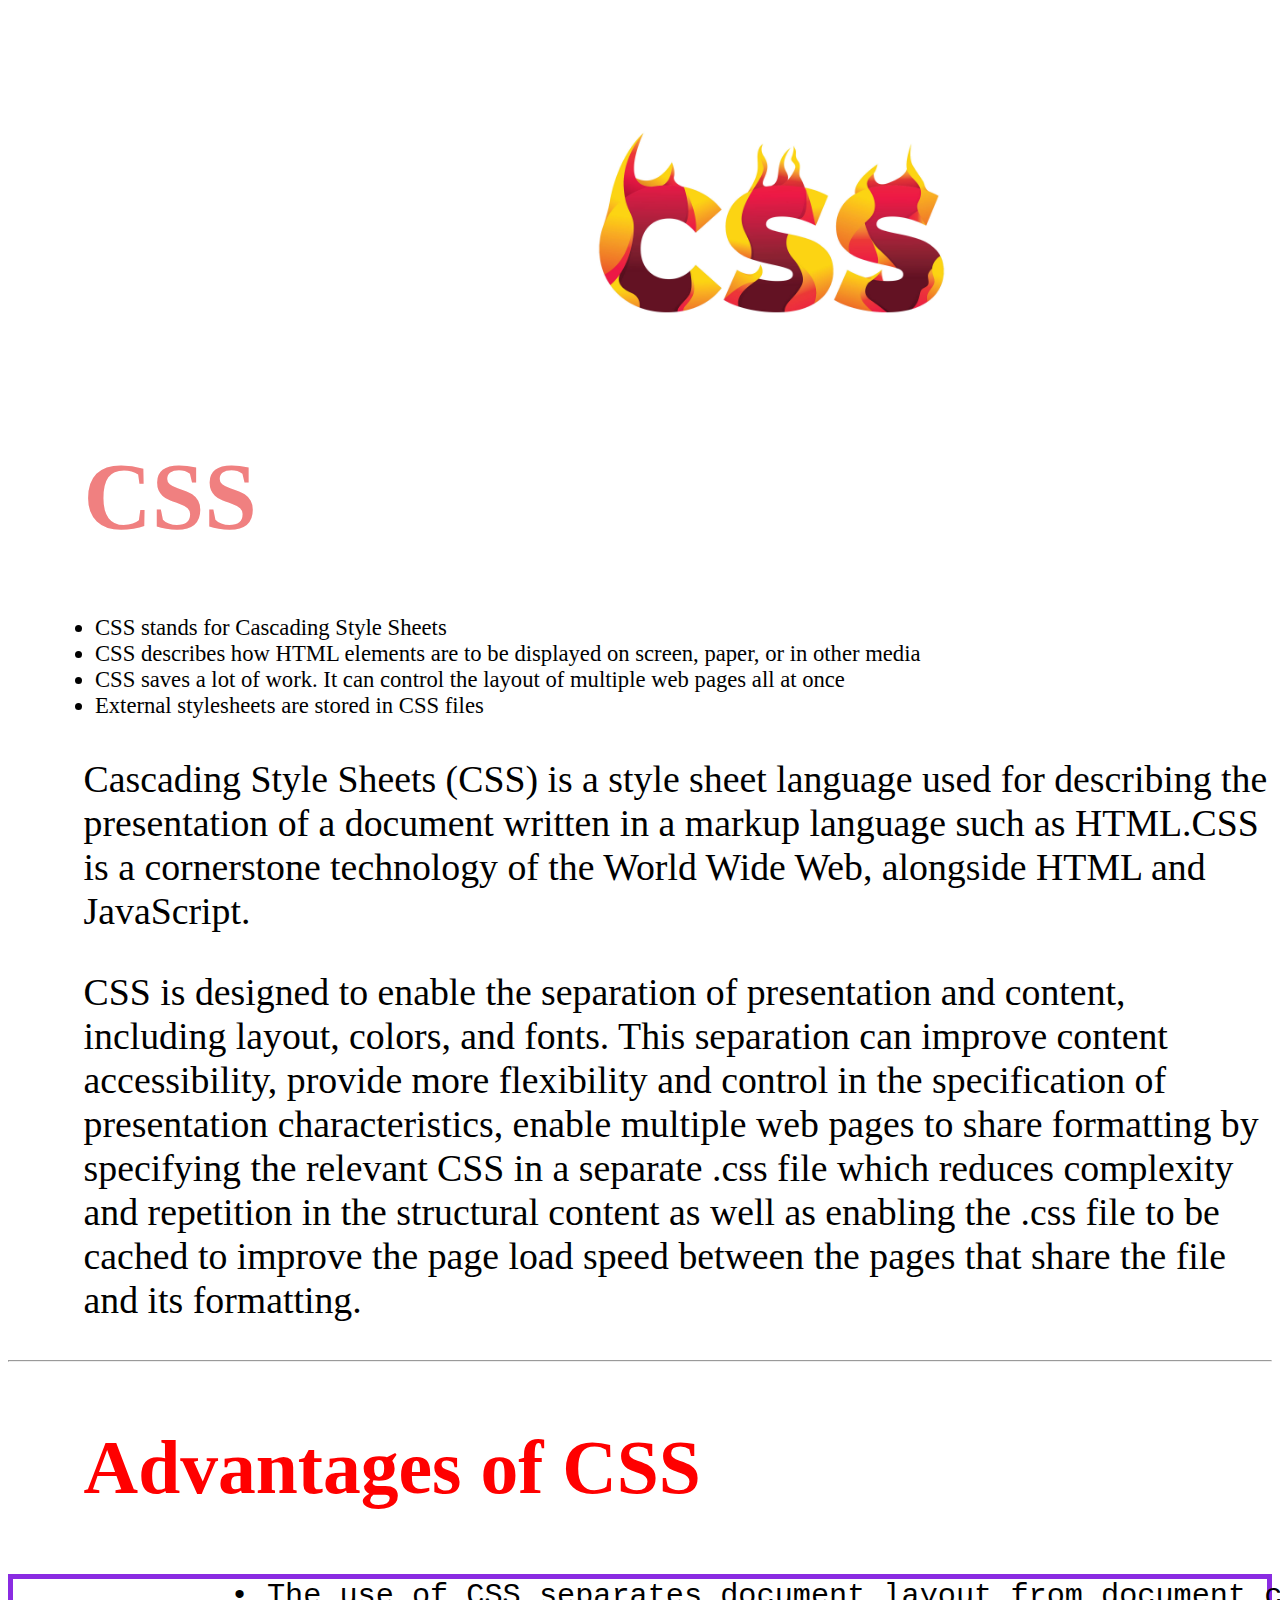
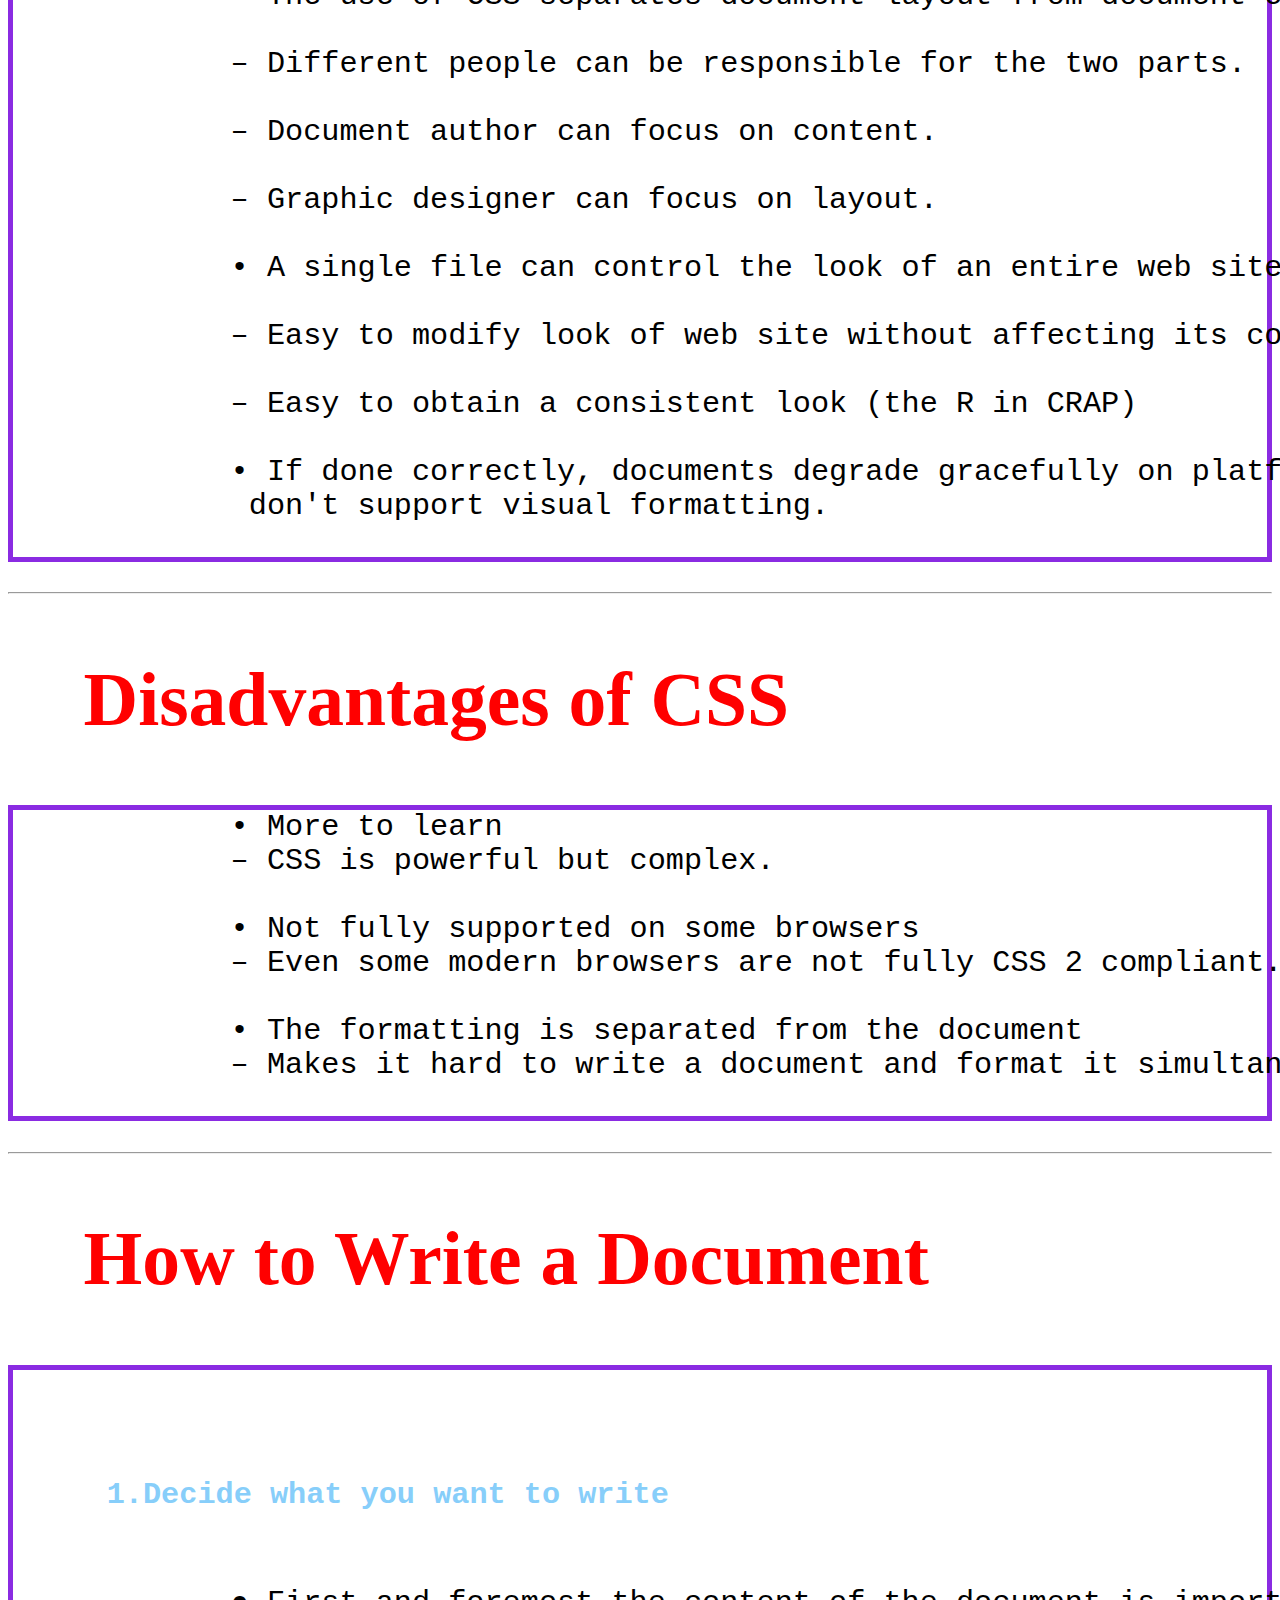
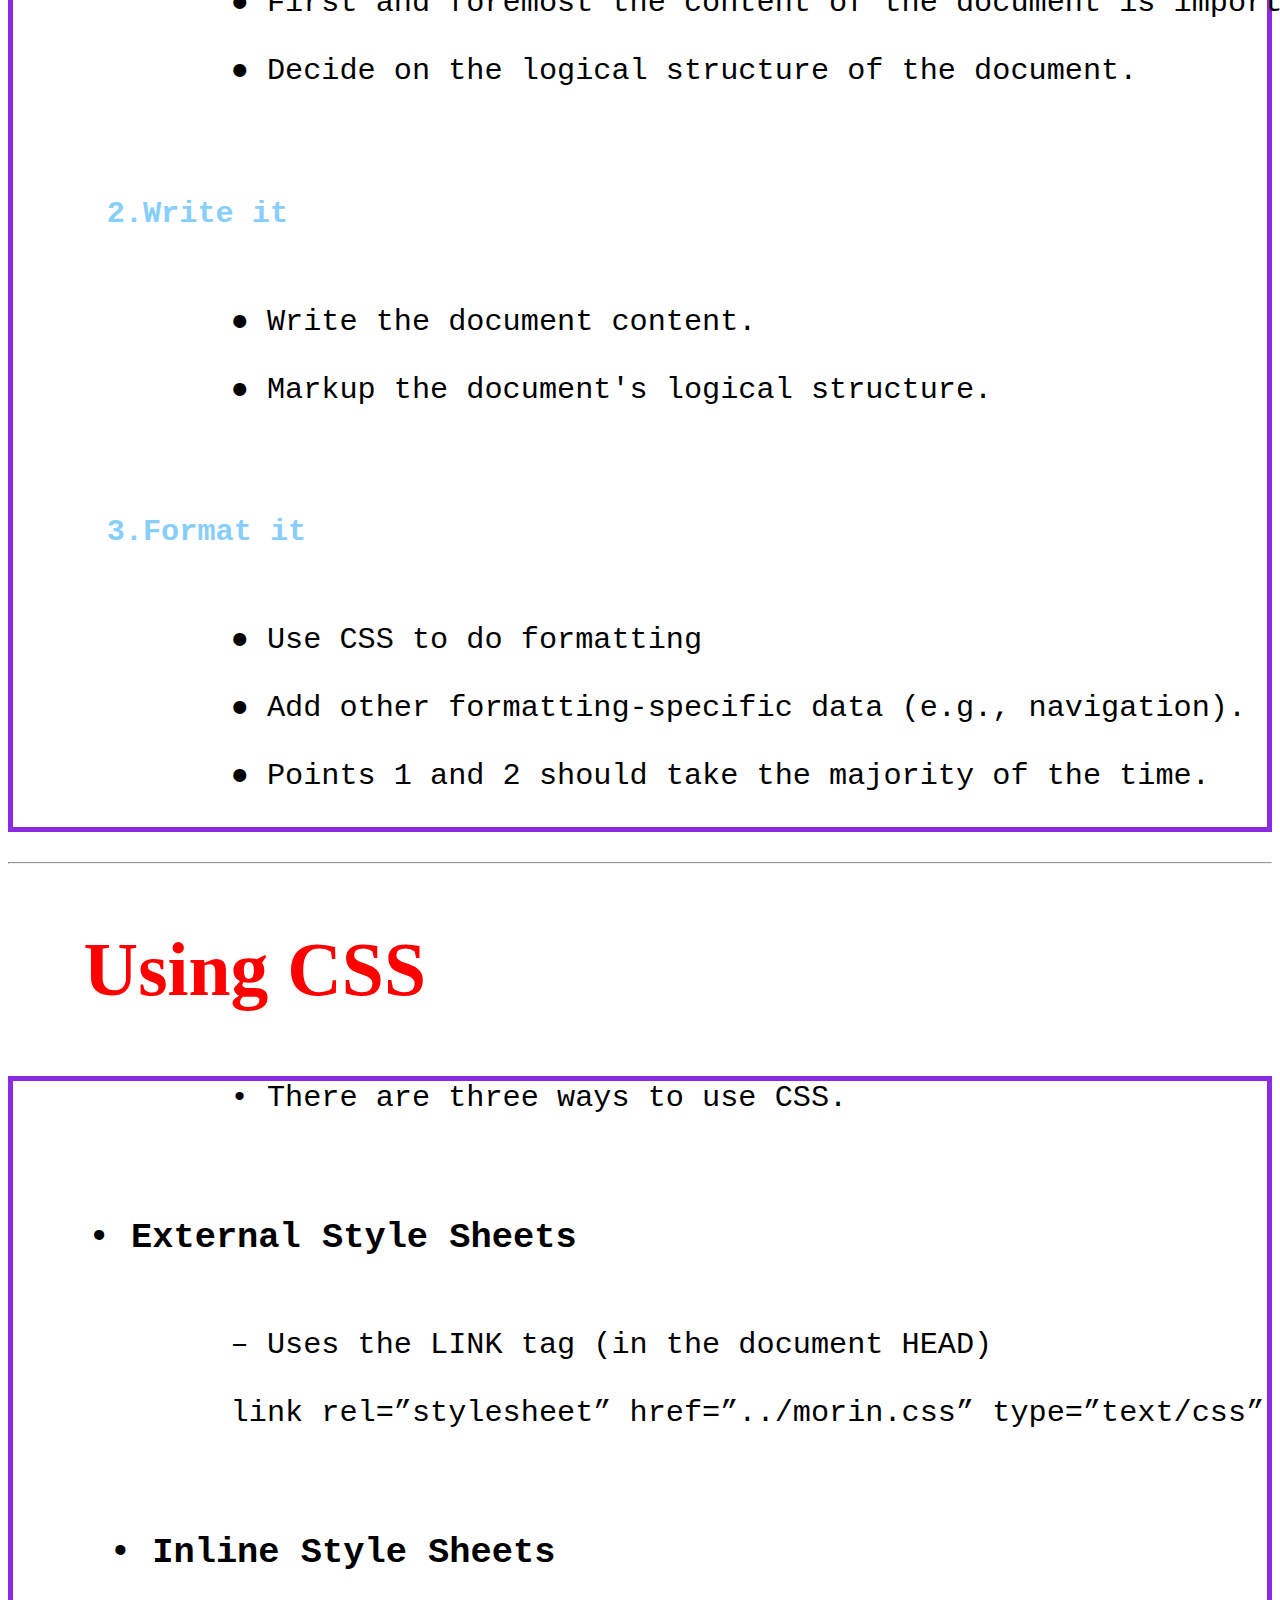
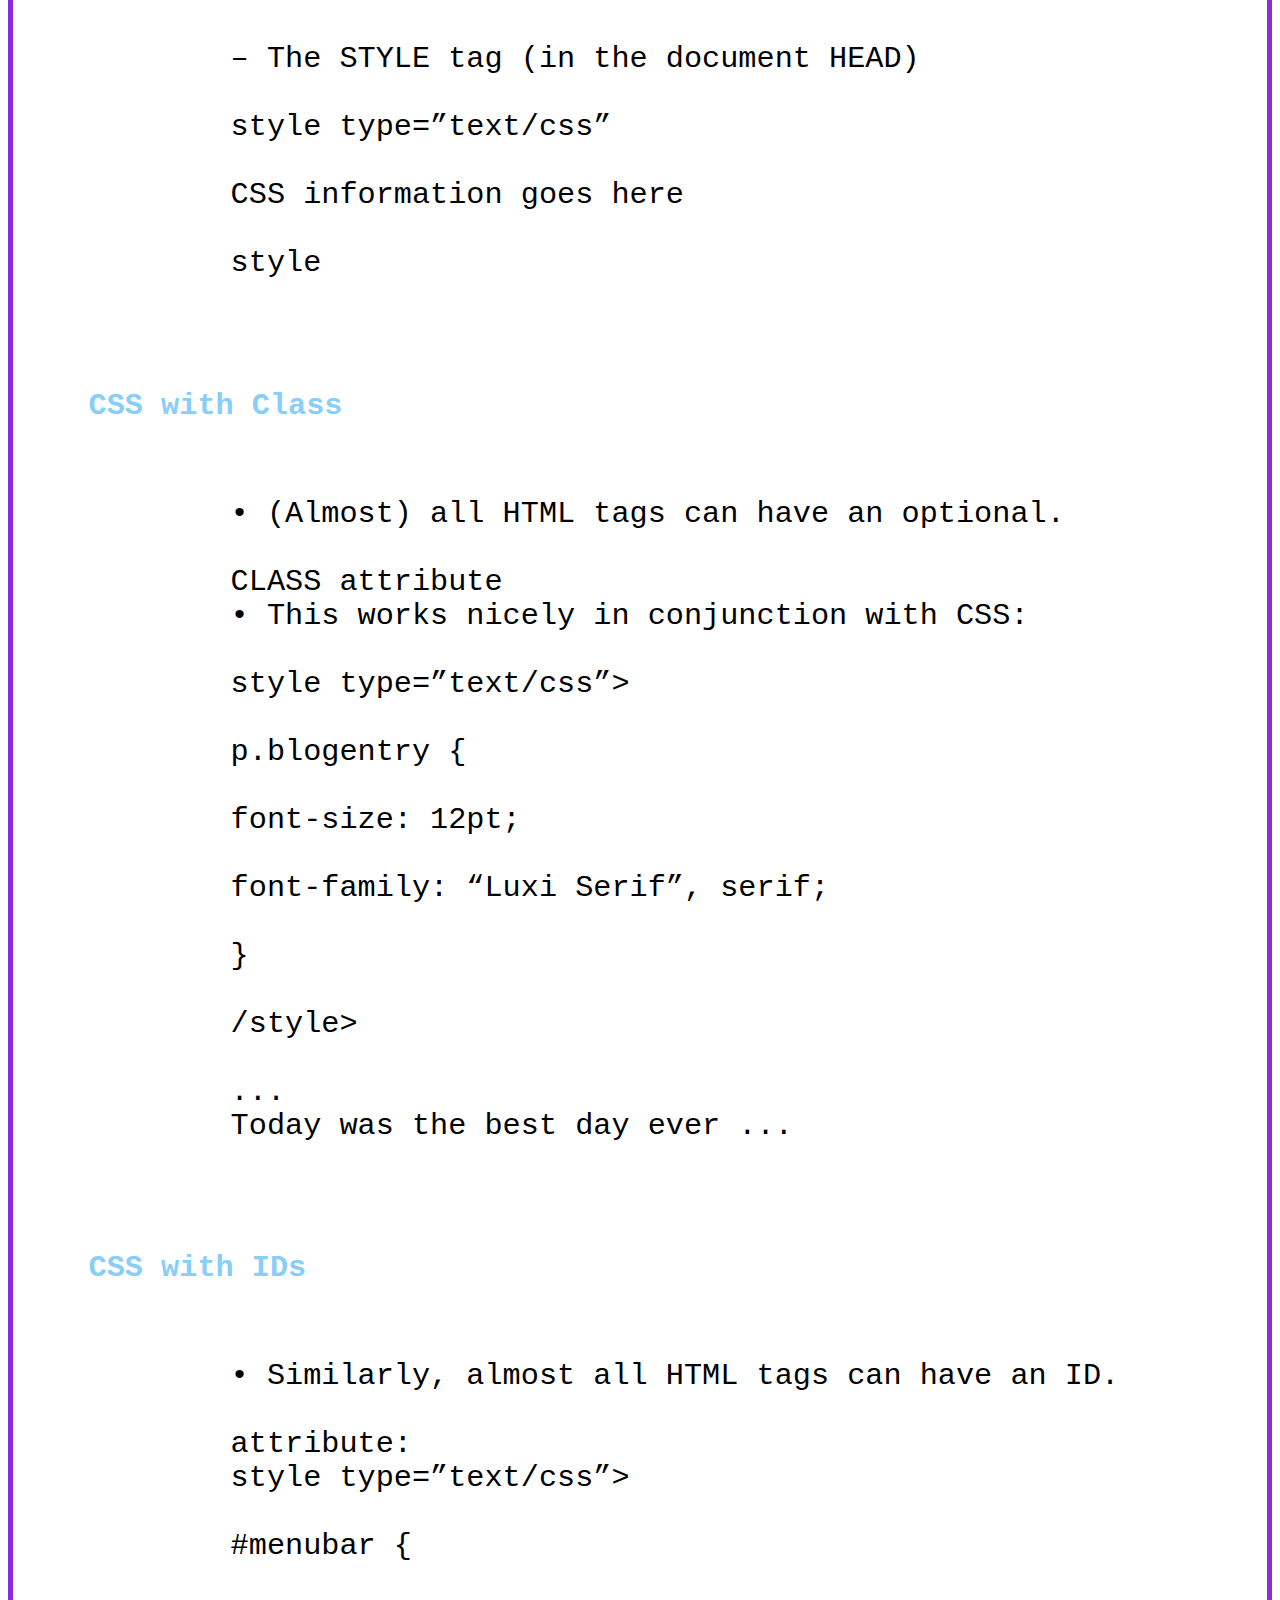
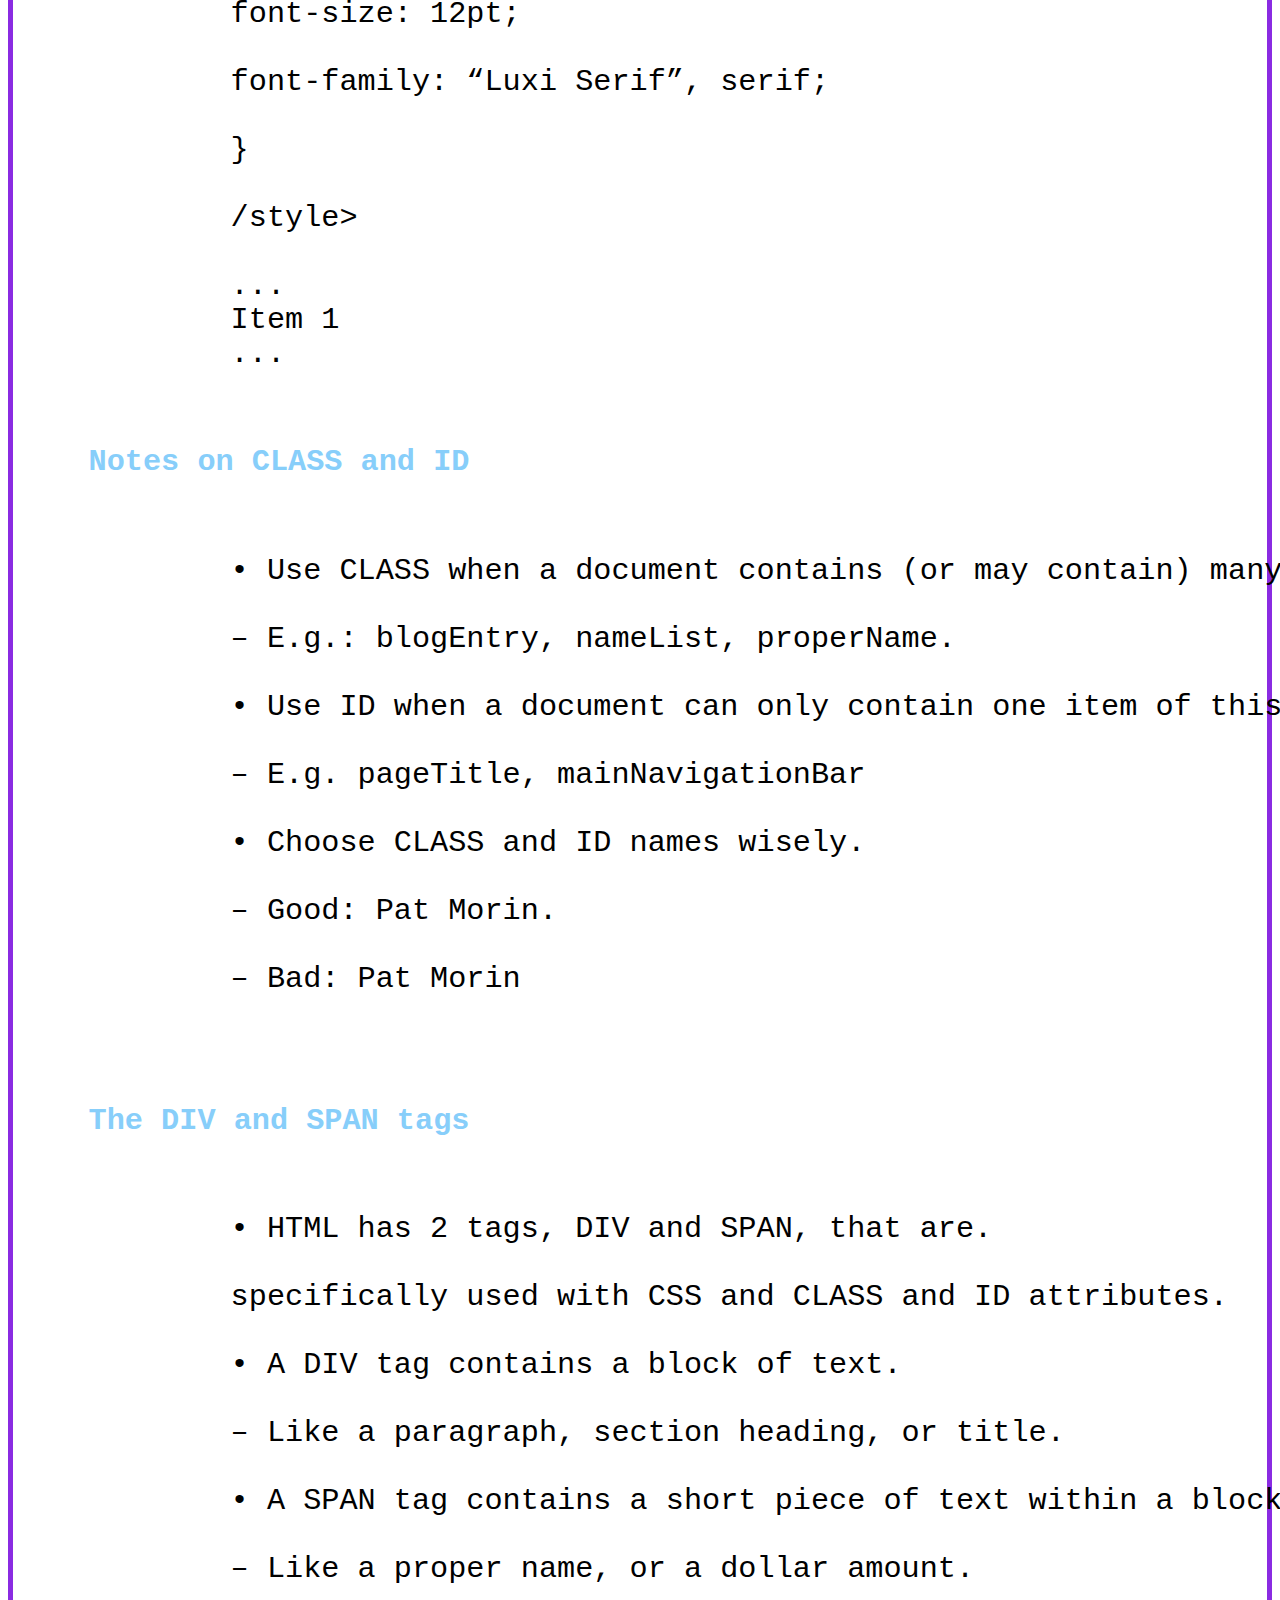
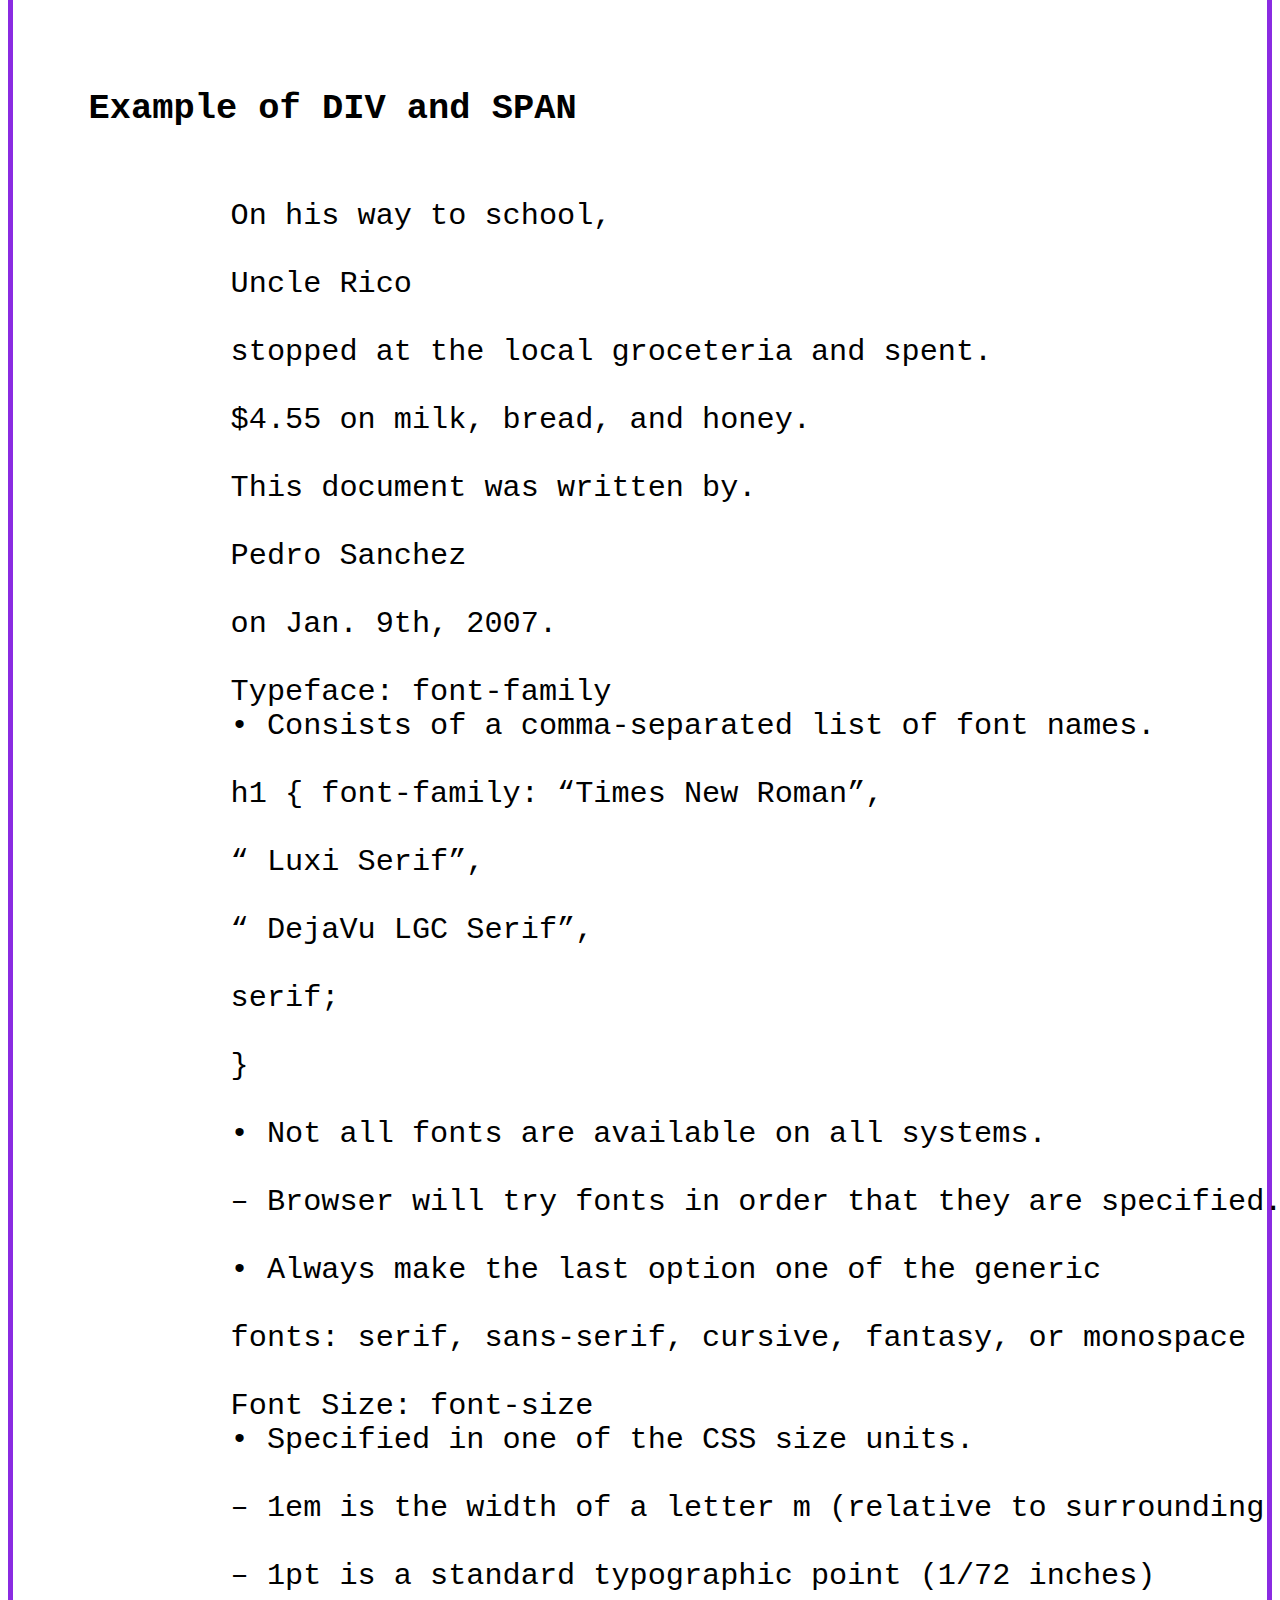
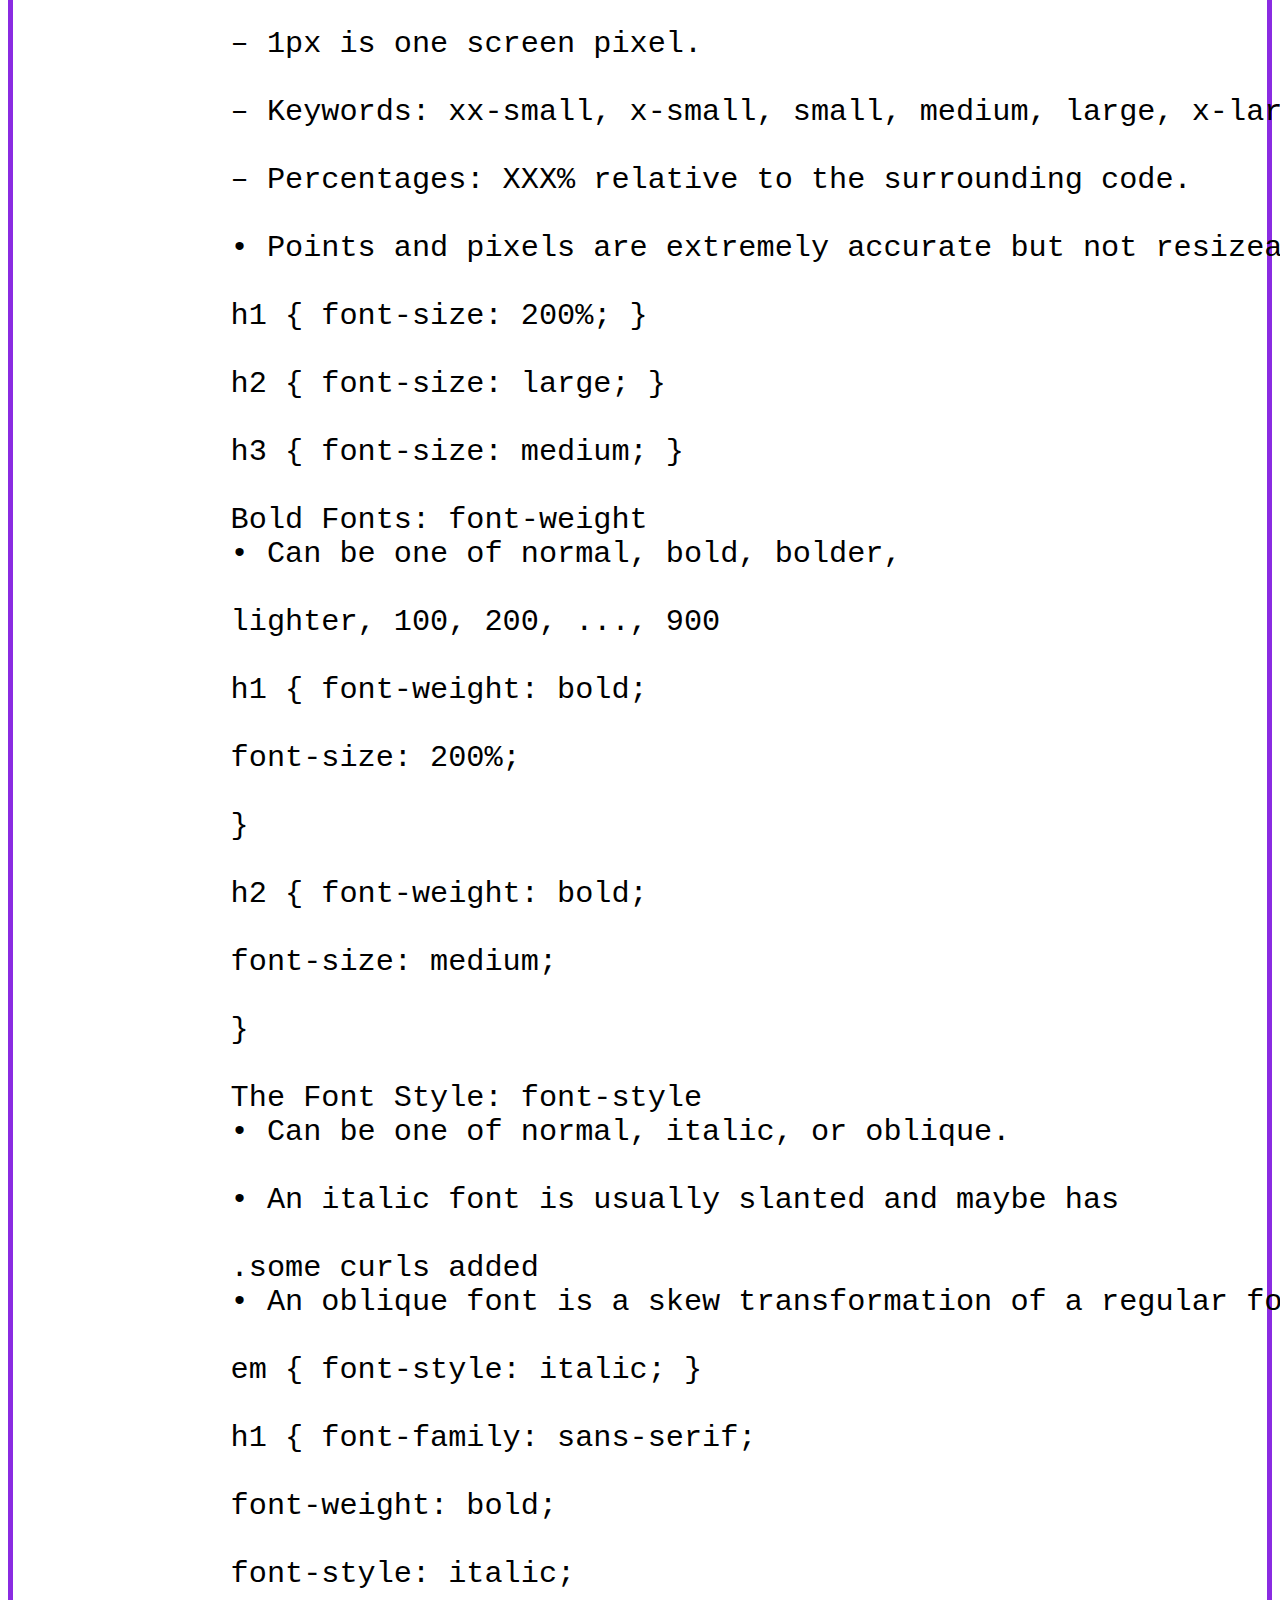
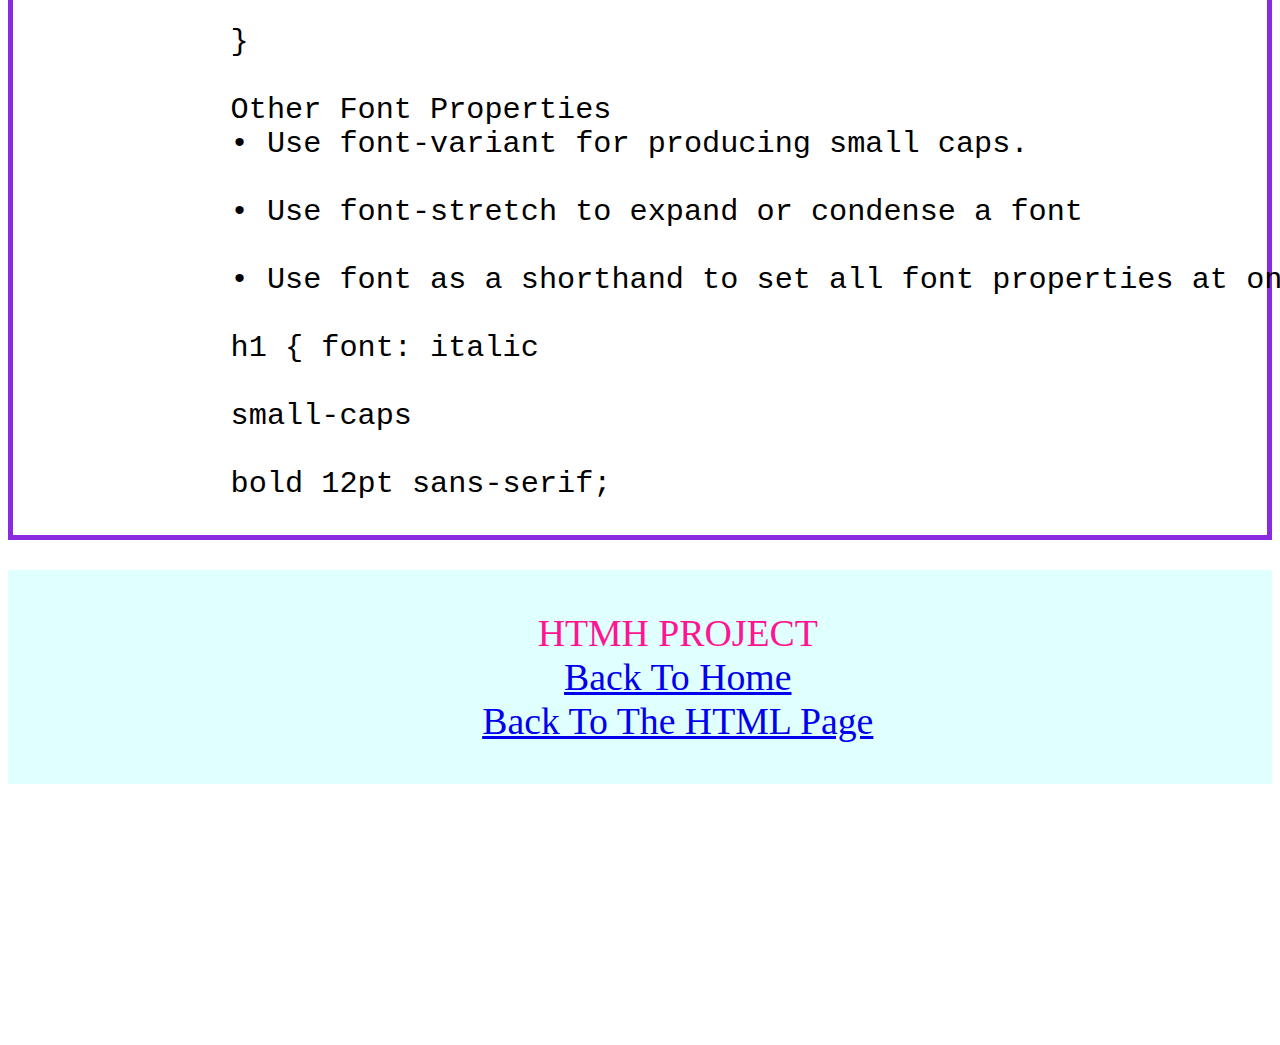
==== CSSpage.html @ 85944f9d "Add files via upload" ====
<html>
    <head>
        <title>CSS</title>
        <link rel="stylesheet" href="project1.css">
    </head>
    <body>
        <article>
        <img src="css logo.jpg" alt="Logo">
        <h1>CSS</h1>
        <ul>
            <li>CSS stands for Cascading Style Sheets</li>
            <li>CSS describes how HTML elements are to be displayed on screen, paper, or in other media</li>
            <li>CSS saves a lot of work. It can control the layout of multiple web pages all at once</li>
            <li>External stylesheets are stored in CSS files</li>
        </ul>
        <p>Cascading Style Sheets (CSS) is a style sheet language used for describing the presentation 
            of a document written in a markup language such as HTML.CSS is a cornerstone technology 
            of the World Wide Web, alongside HTML and JavaScript.</p>
        <p>CSS is designed to enable the separation of presentation and content, including layout, colors, 
            and fonts. This separation can improve content accessibility, provide more flexibility and 
            control in the specification of presentation characteristics, enable multiple web pages to share 
            formatting by specifying the relevant CSS in a separate .css file which reduces complexity and 
            repetition in the structural content as well as enabling the .css file to be cached to improve 
            the page load speed between the pages that share the file and its formatting.</p>
        
<hr>        
            <h2>Advantages of CSS</h2>
            <pre>
            • The use of CSS separates document layout from document content.
            
            – Different people can be responsible for the two parts.
            
            – Document author can focus on content.
            
            – Graphic designer can focus on layout.
            
            • A single file can control the look of an entire web site.
            
            – Easy to modify look of web site without affecting its contents.
            
            – Easy to obtain a consistent look (the R in CRAP)
            
            • If done correctly, documents degrade gracefully on platforms that
             don't support visual formatting.
            </pre>
<hr>
            <h2>Disadvantages of CSS</h2>
            <pre>
            • More to learn
            – CSS is powerful but complex.
            
            • Not fully supported on some browsers
            – Even some modern browsers are not fully CSS 2 compliant.
            
            • The formatting is separated from the document
            – Makes it hard to write a document and format it simultaneously.
            </pre>
<hr>
            <h2>How to Write a Document</h2>
            <pre>

            <h4> 1.Decide what you want to write</h4>
            ● First and foremost the content of the document is important.
            
            ● Decide on the logical structure of the document.
            
           <h4> 2.Write it</h4>
            ● Write the document content.
            
            ● Markup the document's logical structure.
            
           <h4> 3.Format it</h4>
            ● Use CSS to do formatting
            
            ● Add other formatting-specific data (e.g., navigation).
            
            ● Points 1 and 2 should take the majority of the time.
            </pre>
<hr>
           <h2> Using CSS</h2>
           <pre>
            • There are three ways to use CSS.
            
            <h3>• External Style Sheets</h3>
            – Uses the LINK tag (in the document HEAD)
            
            link rel=”stylesheet” href=”../morin.css” type=”text/css”
            
           <h3> • Inline Style Sheets</h3>
            – The STYLE tag (in the document HEAD)
            
            style type=”text/css”
            
            CSS information goes here
            
            style
            
            <h4>CSS with Class</h4>
            • (Almost) all HTML tags can have an optional.
            
            CLASS attribute
            • This works nicely in conjunction with CSS:
            
            style type=”text/css”>
            
            p.blogentry {
            
            font-size: 12pt;
            
            font-family: “Luxi Serif”, serif;
            
            }
            
            /style>
            
            ...
            Today was the best day ever ...
            
            <h4>CSS with IDs</h4>
            • Similarly, almost all HTML tags can have an ID.
            
            attribute:
            style type=”text/css”>
            
            #menubar {
            
            font-size: 12pt;
            
            font-family: “Luxi Serif”, serif;
            
            }
            
            /style>
            
            ...
            Item 1
            ...
            <h4>Notes on CLASS and ID</h4>
            • Use CLASS when a document contains (or may contain) many items of this type.
            
            – E.g.: blogEntry, nameList, properName.
            
            • Use ID when a document can only contain one item of this type.
            
            – E.g. pageTitle, mainNavigationBar
            
            • Choose CLASS and ID names wisely.
            
            – Good: Pat Morin.
            
            – Bad: Pat Morin
            
            <h4>The DIV and SPAN tags</h4>
            • HTML has 2 tags, DIV and SPAN, that are.
            
            specifically used with CSS and CLASS and ID attributes.
            
            • A DIV tag contains a block of text.
            
            – Like a paragraph, section heading, or title.
            
            • A SPAN tag contains a short piece of text within a block
            
            – Like a proper name, or a dollar amount.
            
            <h3>Example of DIV and SPAN</h3>
            On his way to school,
            
            Uncle Rico
            
            stopped at the local groceteria and spent.
            
            $4.55 on milk, bread, and honey.
            
            This document was written by.
            
            Pedro Sanchez
            
            on Jan. 9th, 2007.
            
            Typeface: font-family
            • Consists of a comma-separated list of font names.
            
            h1 { font-family: “Times New Roman”,
            
            “ Luxi Serif”,
            
            “ DejaVu LGC Serif”,
            
            serif;
            
            }
            
            • Not all fonts are available on all systems.
            
            – Browser will try fonts in order that they are specified.
            
            • Always make the last option one of the generic
            
            fonts: serif, sans-serif, cursive, fantasy, or monospace
            
            Font Size: font-size
            • Specified in one of the CSS size units.
            
            – 1em is the width of a letter m (relative to surrounding text).
            
            – 1pt is a standard typographic point (1/72 inches)
            
            – 1px is one screen pixel.
            
            – Keywords: xx-small, x-small, small, medium, large, x-large, xx-large are browser dependant
            
            – Percentages: XXX% relative to the surrounding code.
            
            • Points and pixels are extremely accurate but not resizeable
            
            h1 { font-size: 200%; }
            
            h2 { font-size: large; }
            
            h3 { font-size: medium; }
            
            Bold Fonts: font-weight
            • Can be one of normal, bold, bolder,
            
            lighter, 100, 200, ..., 900
            
            h1 { font-weight: bold;
            
            font-size: 200%;
            
            }
            
            h2 { font-weight: bold;
            
            font-size: medium;
            
            }
            
            The Font Style: font-style
            • Can be one of normal, italic, or oblique.
            
            • An italic font is usually slanted and maybe has
            
            .some curls added
            • An oblique font is a skew transformation of a regular font (not well supported)
            
            em { font-style: italic; }
            
            h1 { font-family: sans-serif;
            
            font-weight: bold;
            
            font-style: italic;
            
            }
            
            Other Font Properties
            • Use font-variant for producing small caps.
            
            • Use font-stretch to expand or condense a font
            
            • Use font as a shorthand to set all font properties at once
            
            h1 { font: italic
            
            small-caps
            
            bold 12pt sans-serif;
        </pre>
        </article>
        <footer>
            <p>HTMH PROJECT <br><a href="htmlpage.html"> Back To Home</a> <br><a href="home.html">Back To The HTML Page</a></p>
        </footer>
    </body>
</html>
---- project1.css ----
h1 {
    color:lightcoral;
    margin-left: 2cm;
    padding-top: 1cm;
    font-size: 2.5cm;
}

p {
    font-size: 1cm;
    margin-left: 2cm;
}

ul {
    padding-left: 2.3cm;
    font-size: .6cm;
}

img {
    padding-left: 15cm;
    margin-top: 3cm;
    height: 25%;
}

h2 {
    color: red;
    margin-left: 2cm;
    font-size: 2cm;
}

pre {
    font-size: .8cm;
    border: 5px solid blueviolet;
}

.doc {
    height: 60%;
}

h3 {
    margin-left: 2cm;
}

.list {
    margin-left: 3cm;
}
h4 {
    margin-left: 2cm;
    color: lightskyblue;
}

footer {
    text-align: center;
    padding: 3px;
    background-color: lightcyan;
    color: deeppink;
}
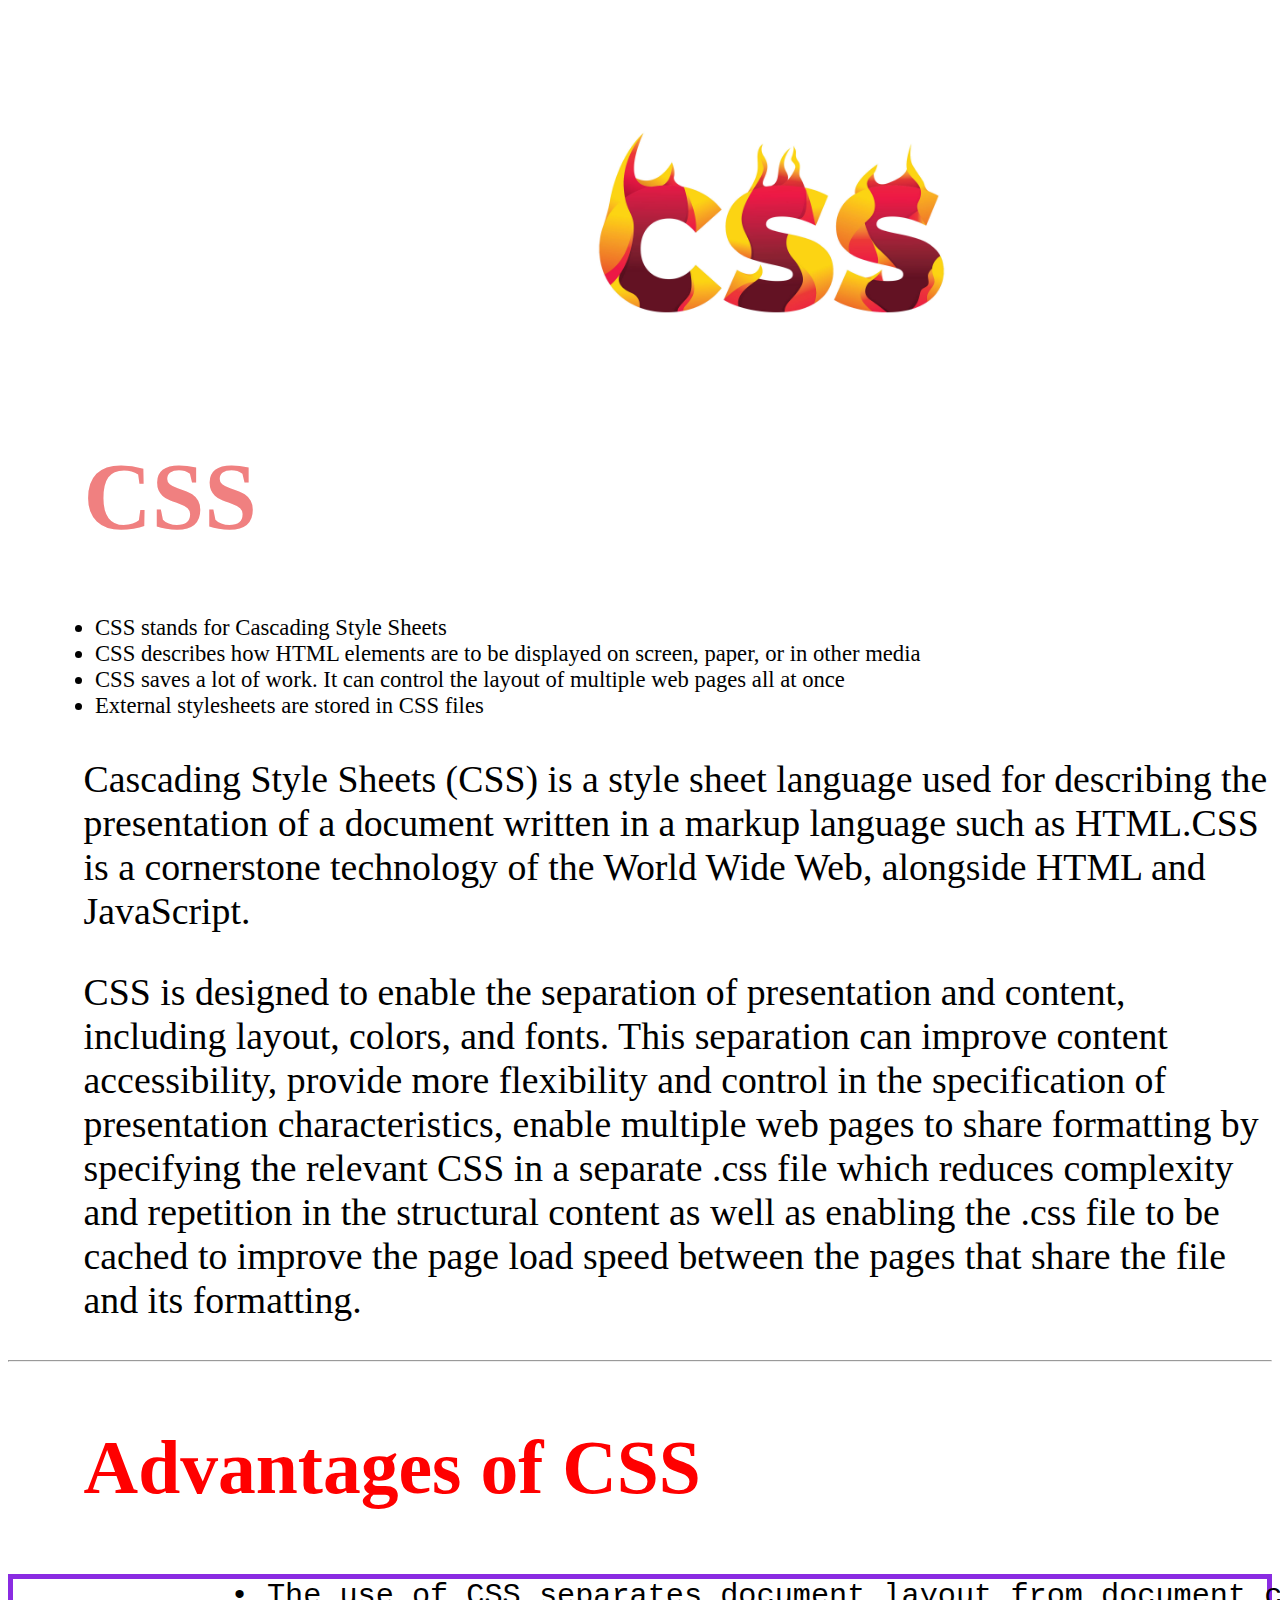
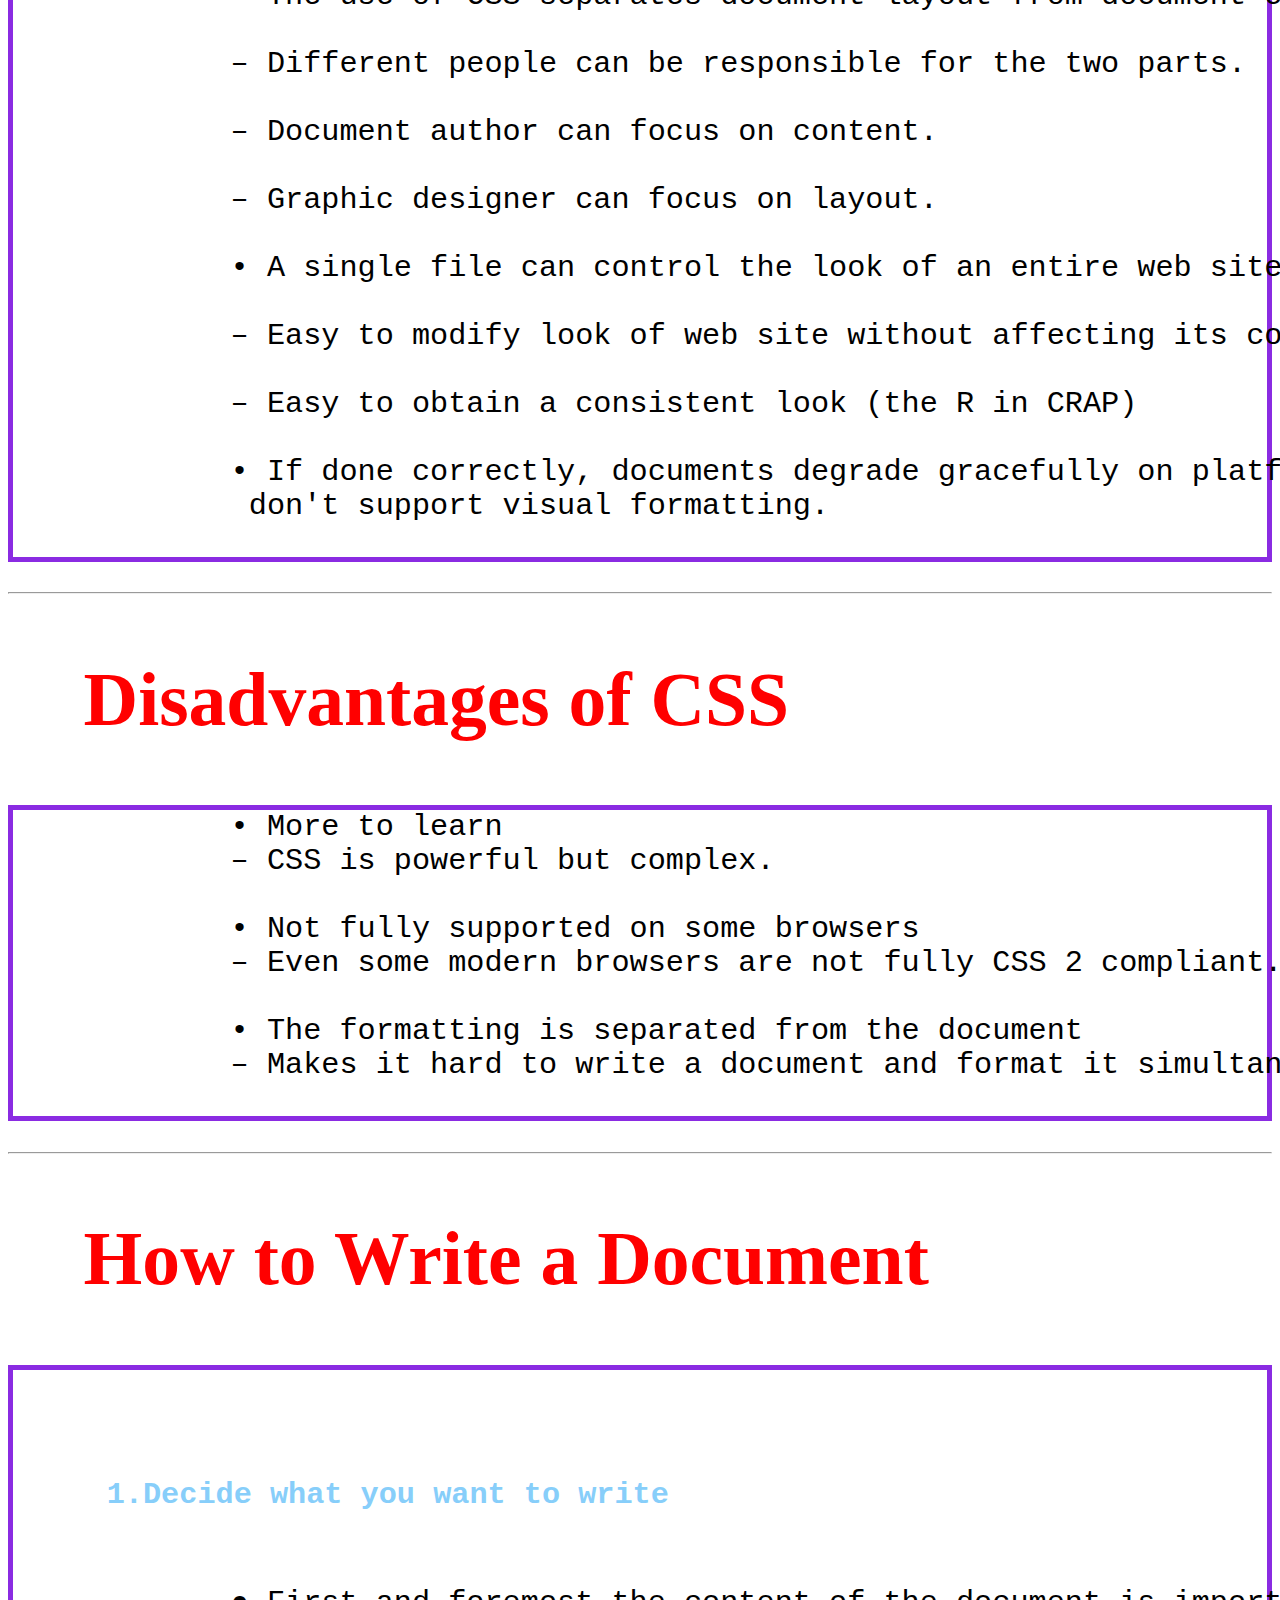
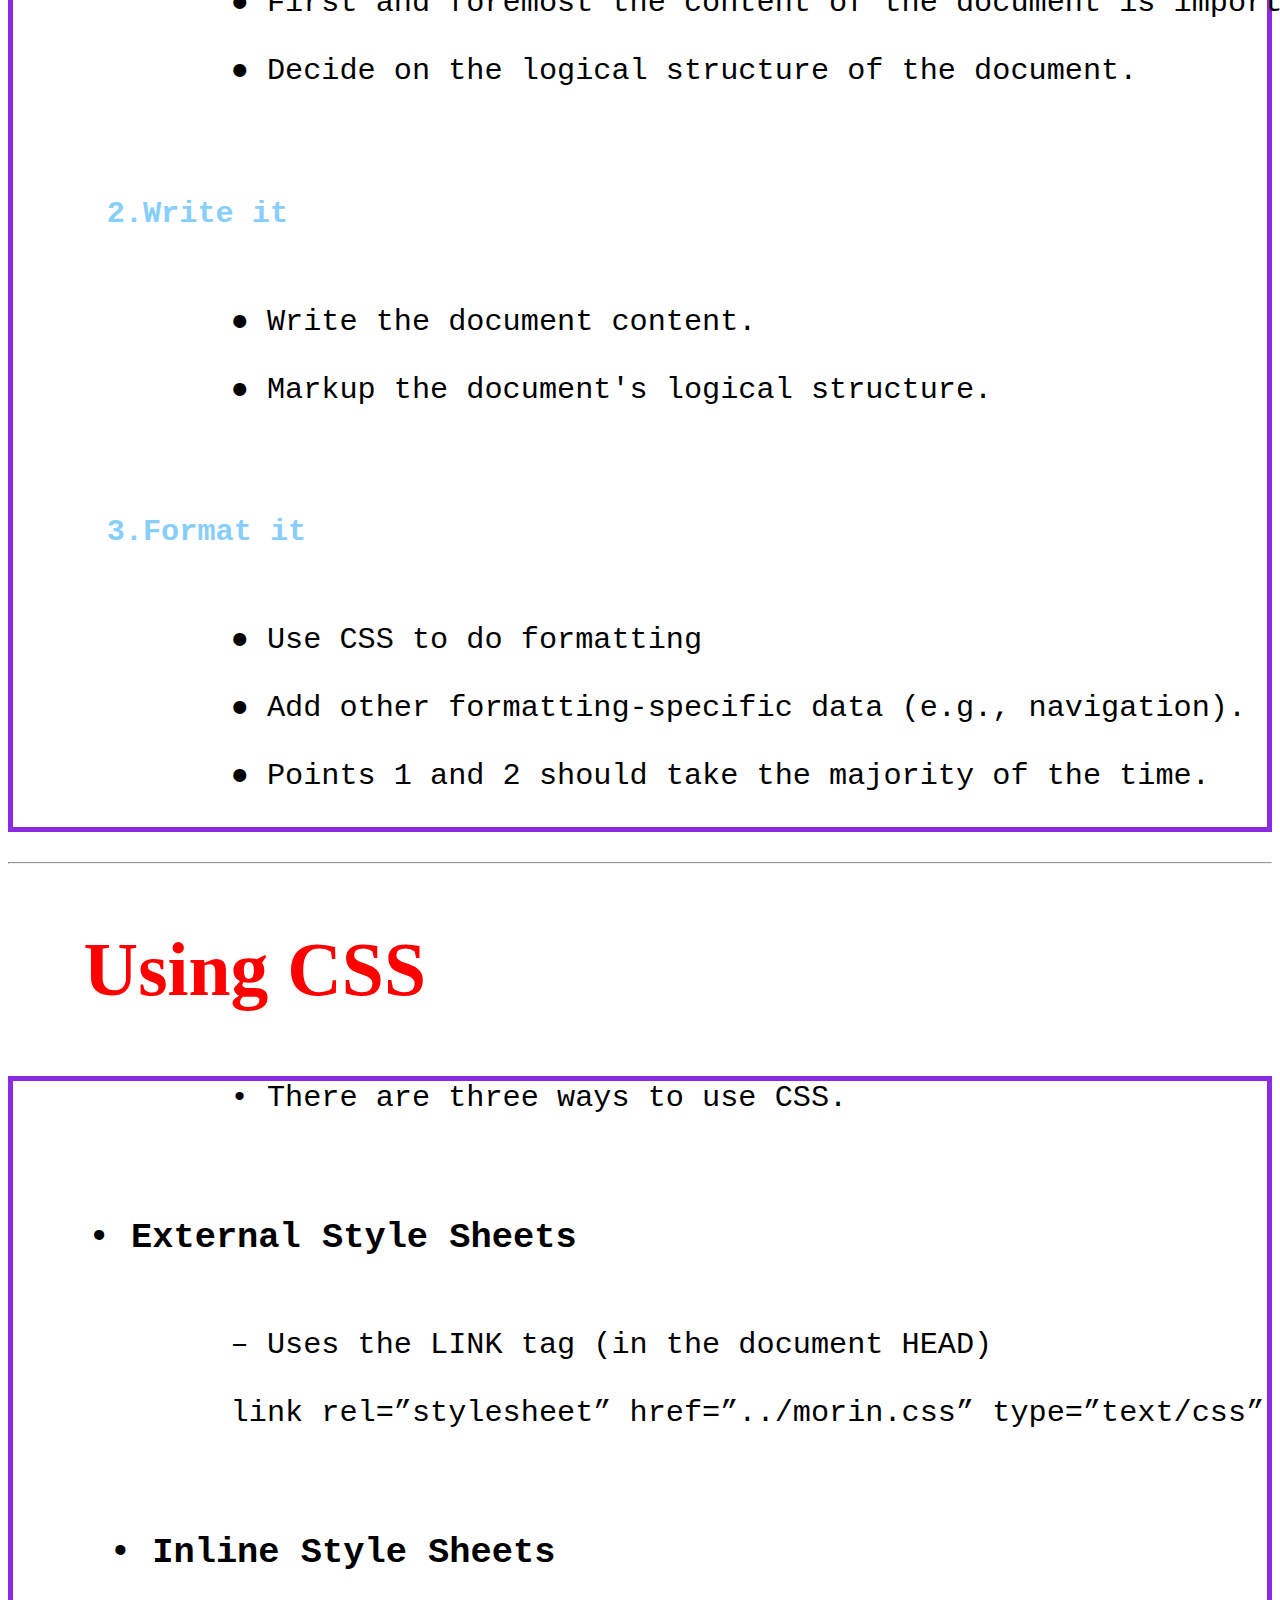
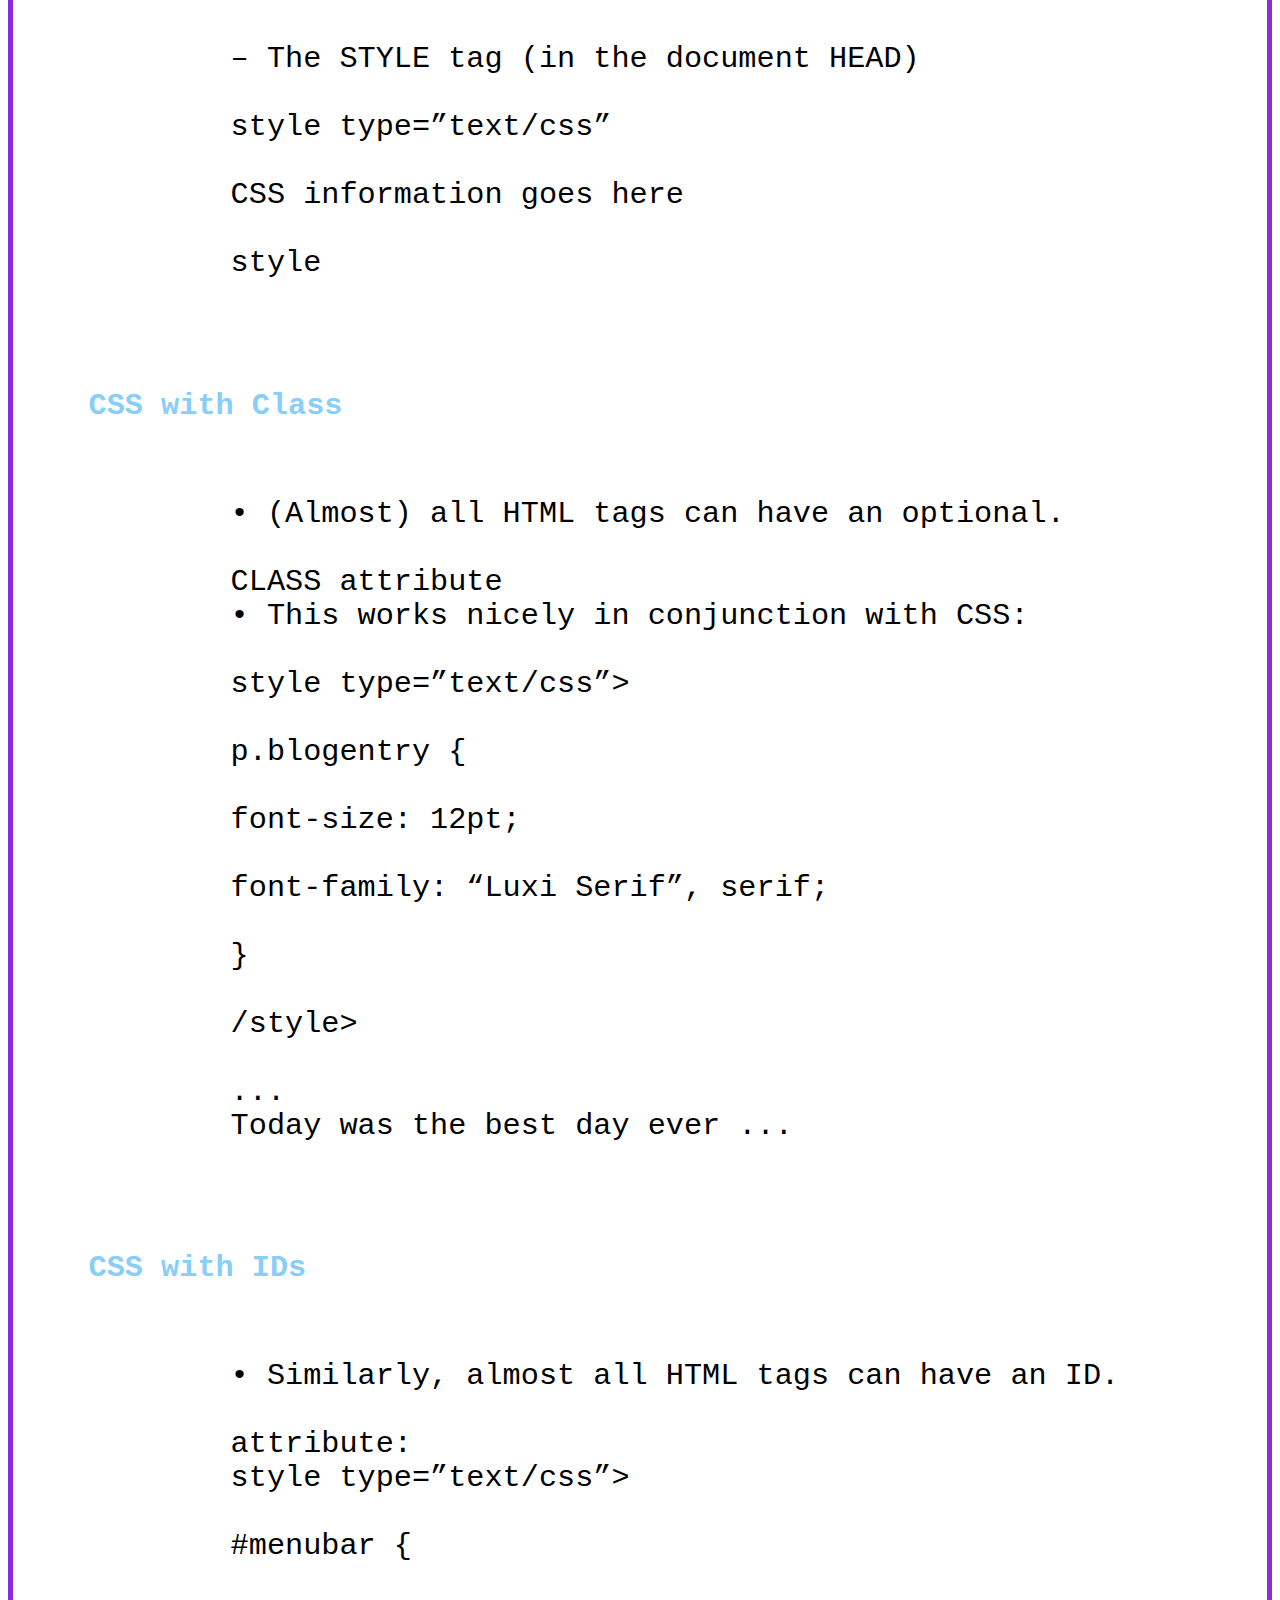
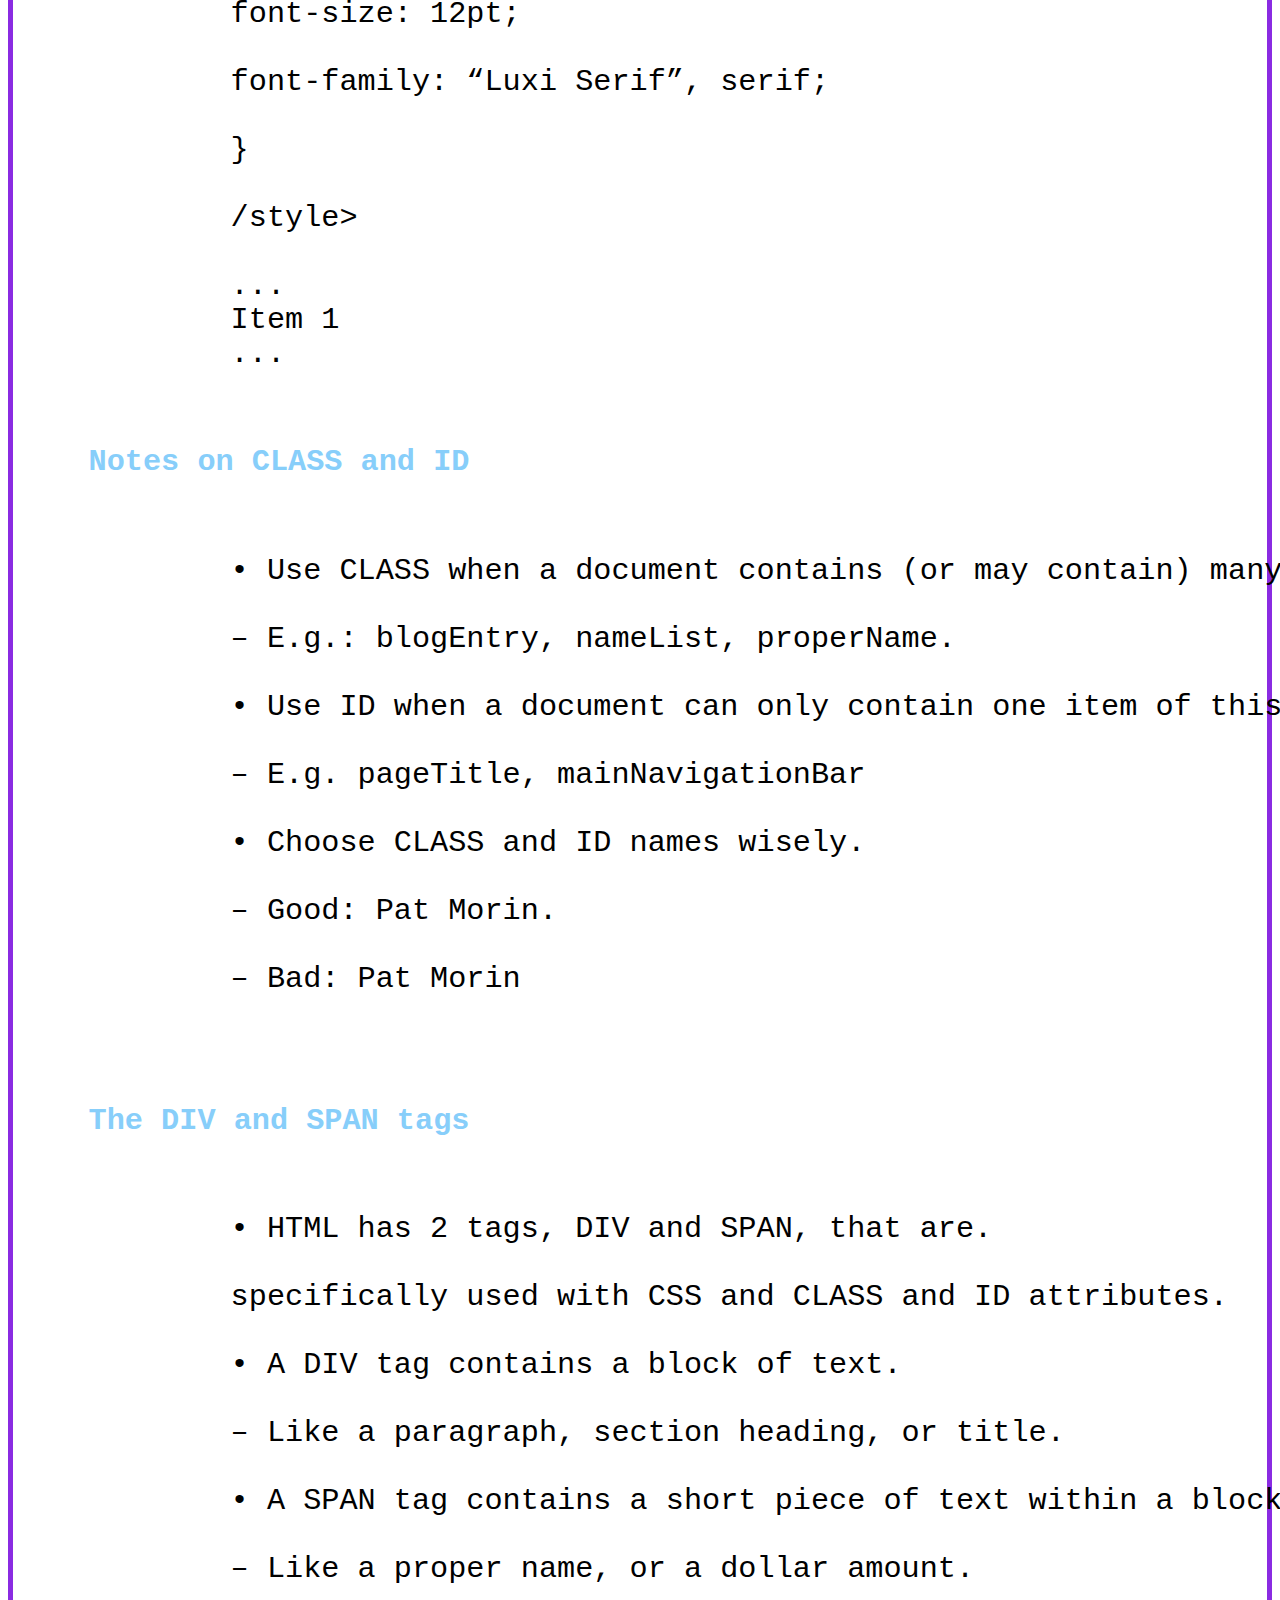
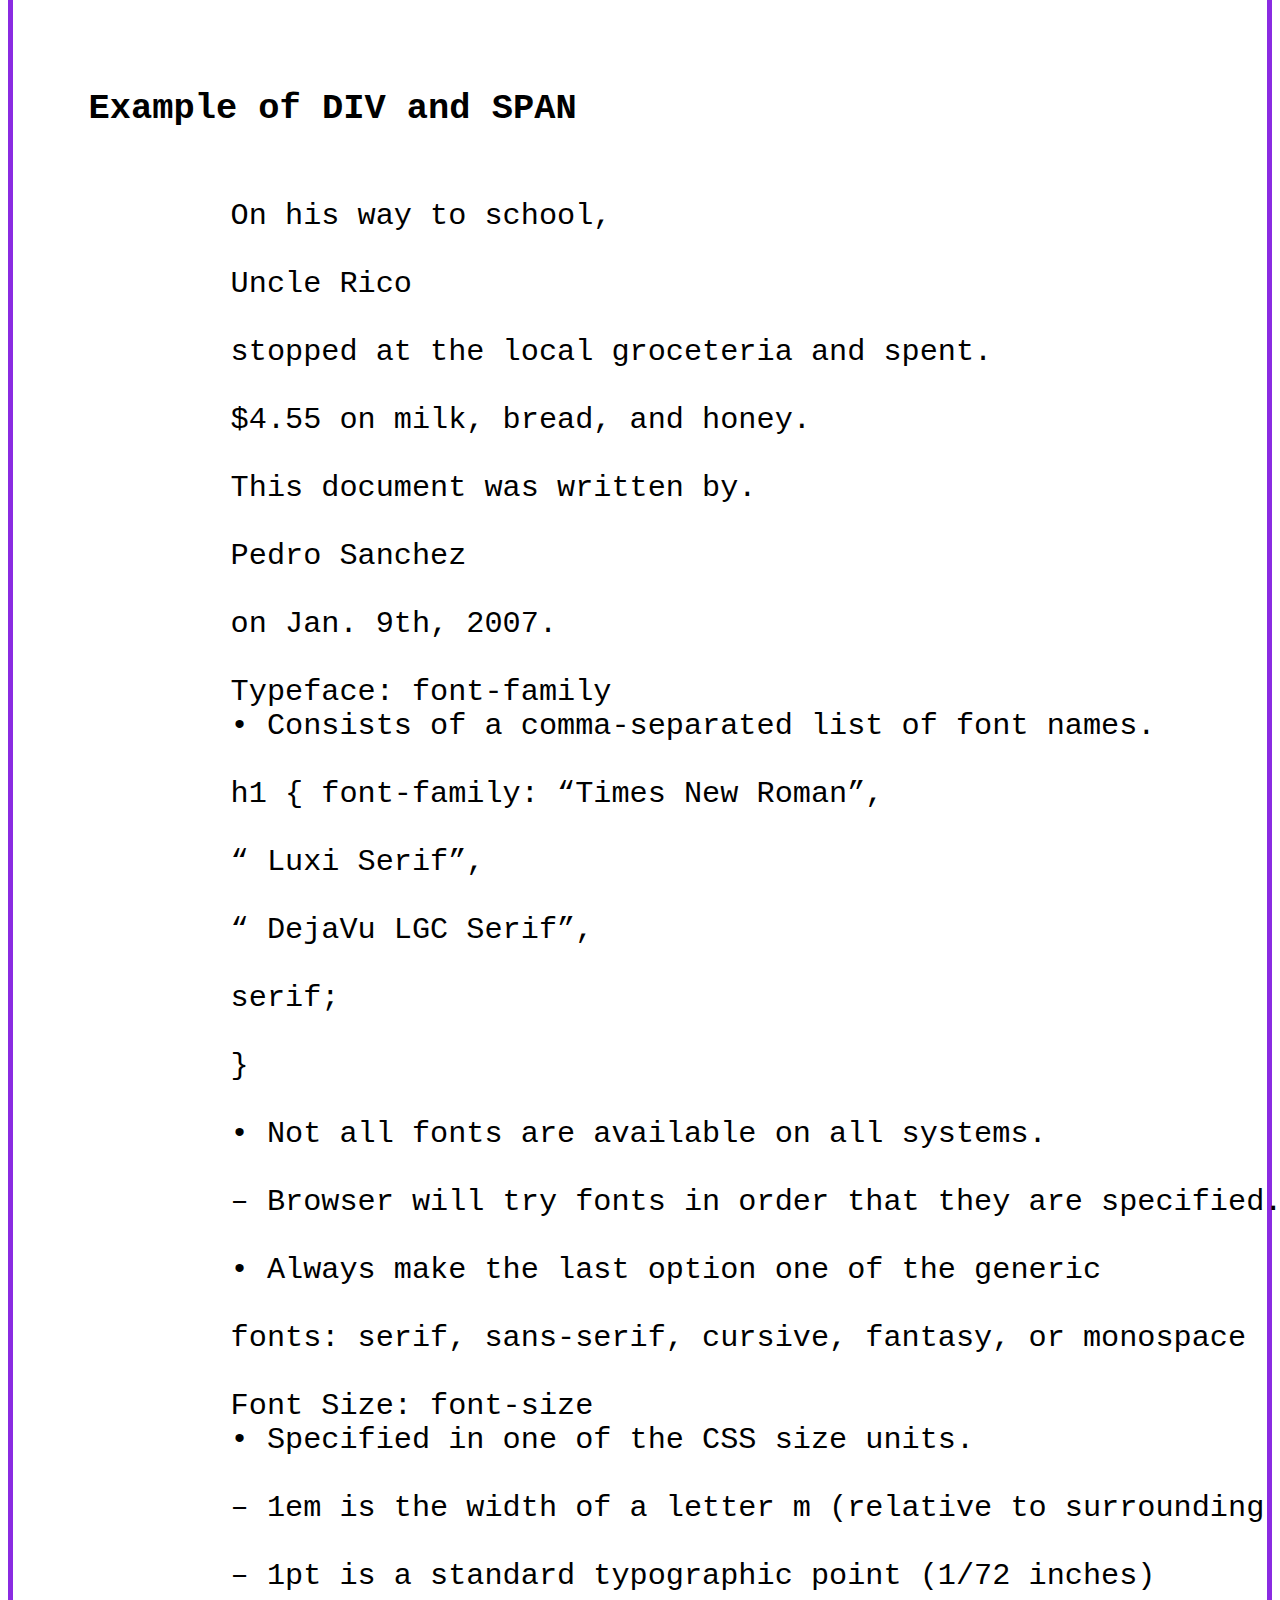
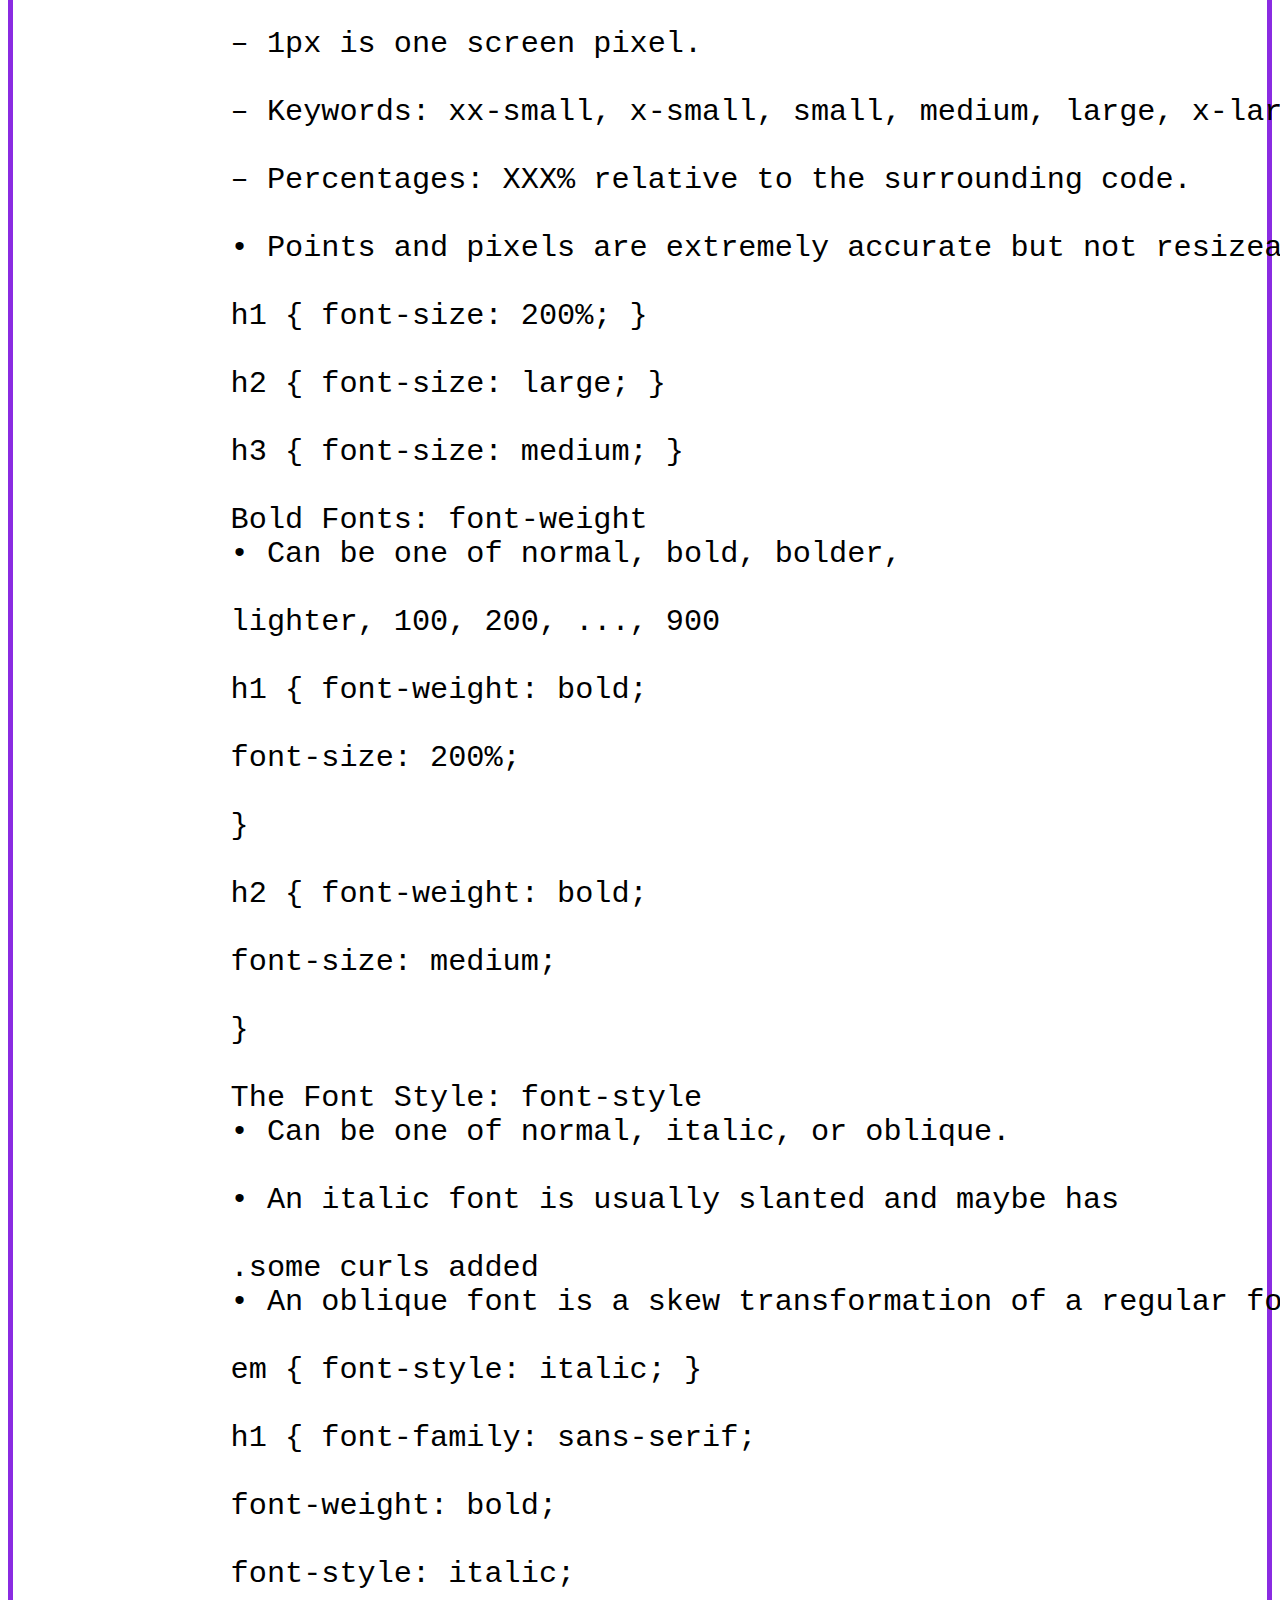
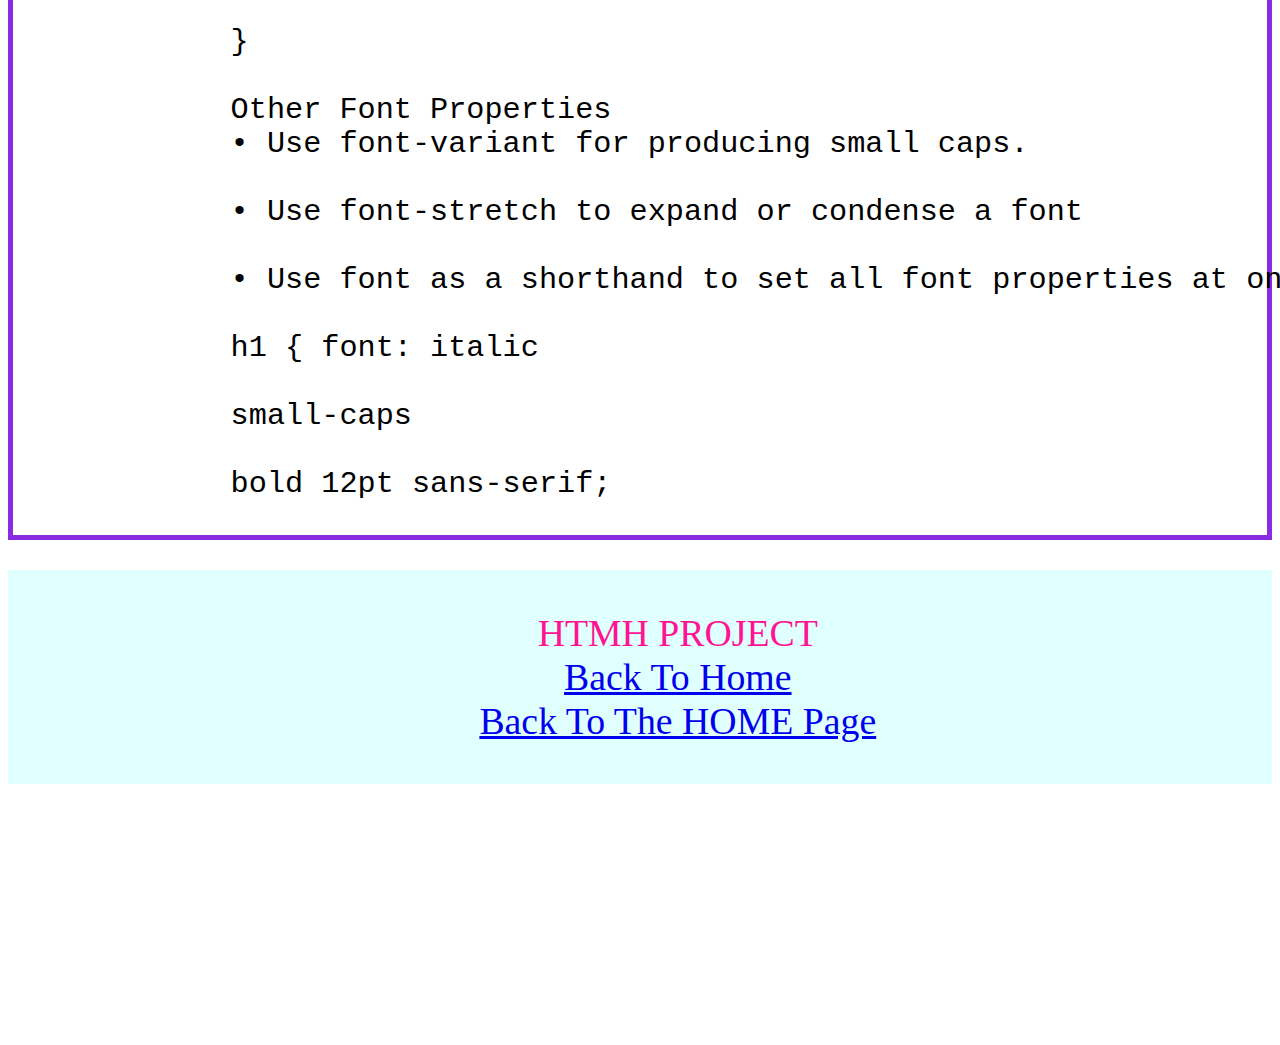
==== commit e5bdf95b: "css change" ====
--- a/CSSpage.html
+++ b/CSSpage.html
@@ -270,7 +270,7 @@
         </pre>
         </article>
         <footer>
-            <p>HTMH PROJECT <br><a href="htmlpage.html"> Back To Home</a> <br><a href="home.html">Back To The HTML Page</a></p>
+            <p>HTMH PROJECT <br><a href="CSSpage.html"> Back To Home</a> <br><a href="index.html">Back To The HOME Page</a></p>
         </footer>
     </body>
-</html>+</html>
